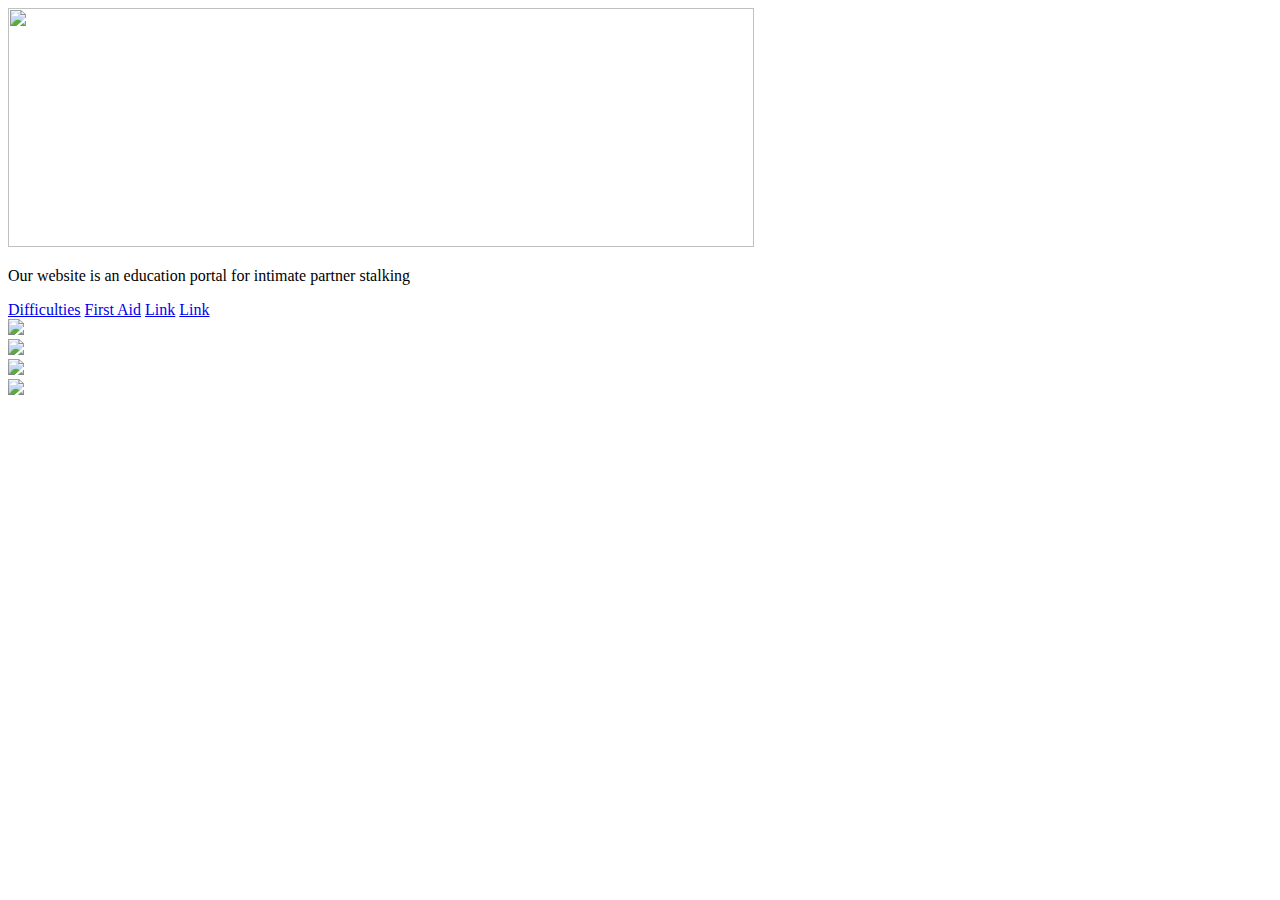
==== index.html @ b1ed4683 "changed image setup" ====
<!DOCTYPE html>
<html lang="en">

<head>
<title>Home Page</title>
<meta charset="utf-8">
<meta name="viewport" content="width=device-width, initial-scale=1">
</head>
<body>

<div class="header">
  <a href="https://www.ncsu.edu/">
    <img src="images/livingpeacefully.png" width=746 height=239>
  </a>
  <p>Our website is an education portal for intimate partner stalking</p>
</div>

<div class="topnav">
  <a href="pages/Difficulties.md">Difficulties</a>
  <a href="pages/FirstAid.md">First Aid</a>
  <a href="#">Link</a>
  <a href="#">Link</a>
</div>

<link rel = "stylesheet" type = "text/css" href = "assets/css/style.css">
  <div class="content">
    <div class="column"style="width:100%"> 
      <a href="/pages/WhatToDo.md">
        <img src="/images/prevention.png">
      </a>
    </div>
    <div class="column" style="width:100%">
      <a href="/pages/WhatToDo.md">
        <img src="/images/manifestations.png">
      </a>
    </div>
    <div class="column" style="width:100%"> 
      <a href="/pages/WhatToDo.md">
        <img src="/images/recovery.png">
      </a>
    </div>
    <div class="column" style="width:100%">
      <a href="/pages/WhatToDo.md">
        <img src="/images/taking_action.png">
      </a>
    </div>
  </div>

</body>
</html>
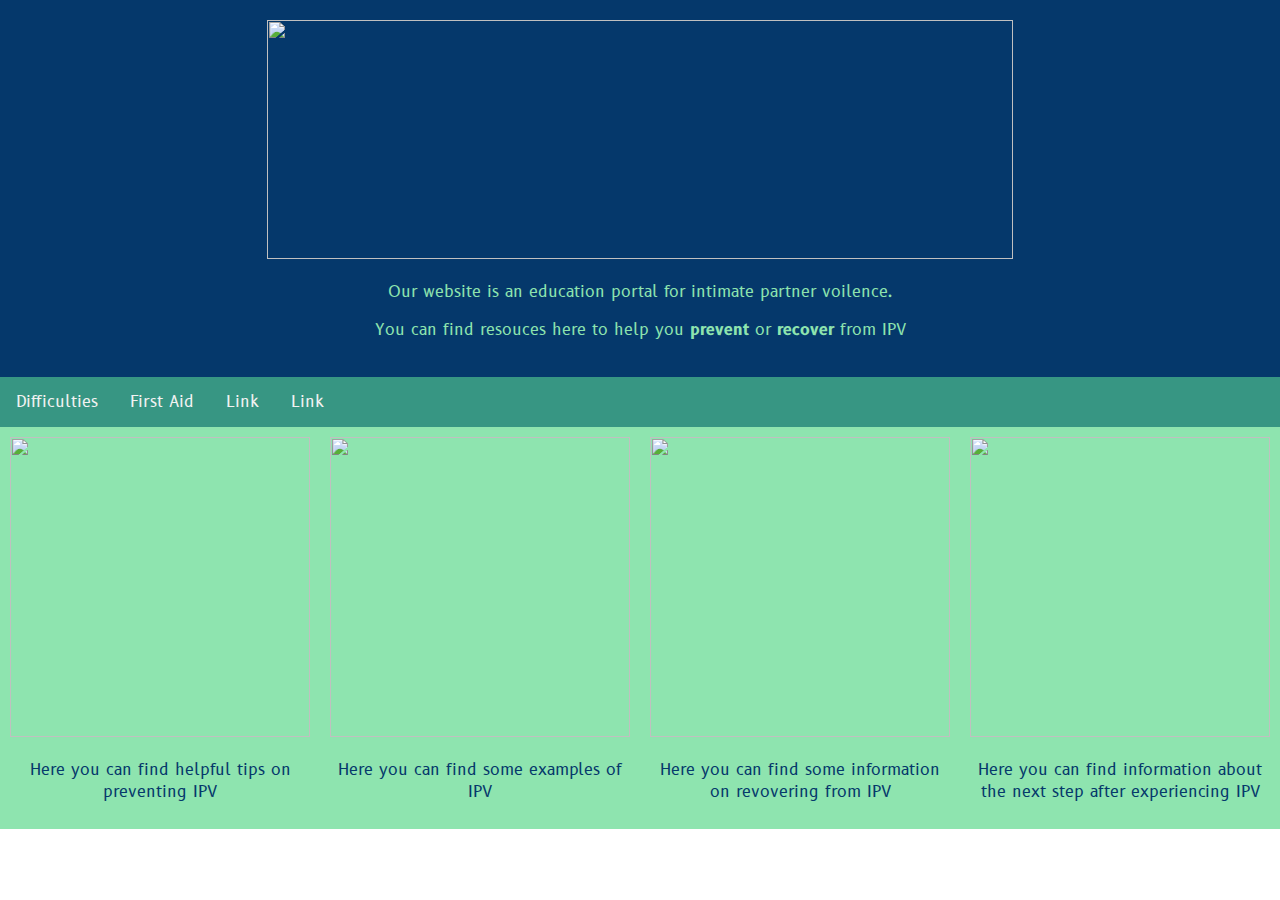
==== commit 35081207: "Changed theme color" ====
--- a/index.html
+++ b/index.html
@@ -12,7 +12,8 @@
   <a href="https://www.ncsu.edu/">
     <img src="images/livingpeacefully.png" width=746 height=239>
   </a>
-  <p>Our website is an education portal for intimate partner stalking</p>
+  <p>Our website is an education portal for intimate partner voilence.</p>
+  <p>You can find resouces here to help you <strong>prevent</strong> or <strong>recover</strong> from IPV</p>
 </div>
 
 <div class="topnav">
@@ -28,21 +29,25 @@
       <a href="/pages/WhatToDo.md">
         <img src="/images/prevention.png">
       </a>
+        <p>Here you can find helpful tips on preventing IPV</p>
     </div>
     <div class="column" style="width:100%">
       <a href="/pages/WhatToDo.md">
         <img src="/images/manifestations.png">
       </a>
+      <p>Here you can find some examples of IPV</p>
     </div>
     <div class="column" style="width:100%"> 
       <a href="/pages/WhatToDo.md">
         <img src="/images/recovery.png">
       </a>
+      <p>Here you can find some information on revovering from IPV</p>
     </div>
     <div class="column" style="width:100%">
       <a href="/pages/WhatToDo.md">
         <img src="/images/taking_action.png">
       </a>
+      <p>Here you can find information about the next step after experiencing IPV</p>
     </div>
   </div>
 
--- a/assets/css/style.css
+++ b/assets/css/style.css
@@ -0,0 +1,92 @@
+@import url('https://fonts.googleapis.com/css?family=B612&display=swap');
+
+* {
+    font-family: 'B612', sans-serif;
+    box-sizing: border-box;
+}
+
+* {
+  box-sizing: border-box;
+}
+
+
+
+body {
+  margin: 0;
+}
+
+/* Style the header */
+.header {
+  background-color: #05386b;
+  padding: 20px;
+  text-align: center;
+  color: #8ee4af;
+}
+
+/*
+/* Style the top navigation bar */
+.topnav {
+  overflow: hidden;
+  background-color: #379683;
+}
+
+/* Style the topnav links */
+.topnav a {
+  float: left;
+  display: block;
+  color: #f2f2f2;
+  text-align: center;
+  padding: 14px 16px;
+  text-decoration: none;
+}
+
+/* Change color on hover */
+.topnav a:hover {
+  background-color: #ddd;
+  color: #05386b;
+}
+
+/* Create three equal columns that floats next to each other */
+.column {
+  float: left;
+  width: 33.33%;
+  padding: 15px;
+}
+
+/* Clear floats after the columns */
+.row:after {
+  content: "";
+  display: table;
+  clear: both;
+}
+
+/* Responsive layout - makes the three columns stack on top of each other instead of next to each other */
+@media screen and (max-width:600px) {
+  .column {
+    width: 100%;
+  }
+}
+
+.content img {
+
+  width: 300px;
+  height: 300px;  
+
+}
+
+.content {
+  background-color: #8ee4af;
+  display: flex;
+  text-align: center;
+  color: #05386b;
+}
+
+.column {
+  flex: 33.33%;
+  padding: 10px;
+}
+
+#container {
+  width:100%;
+  text-align:center;
+}
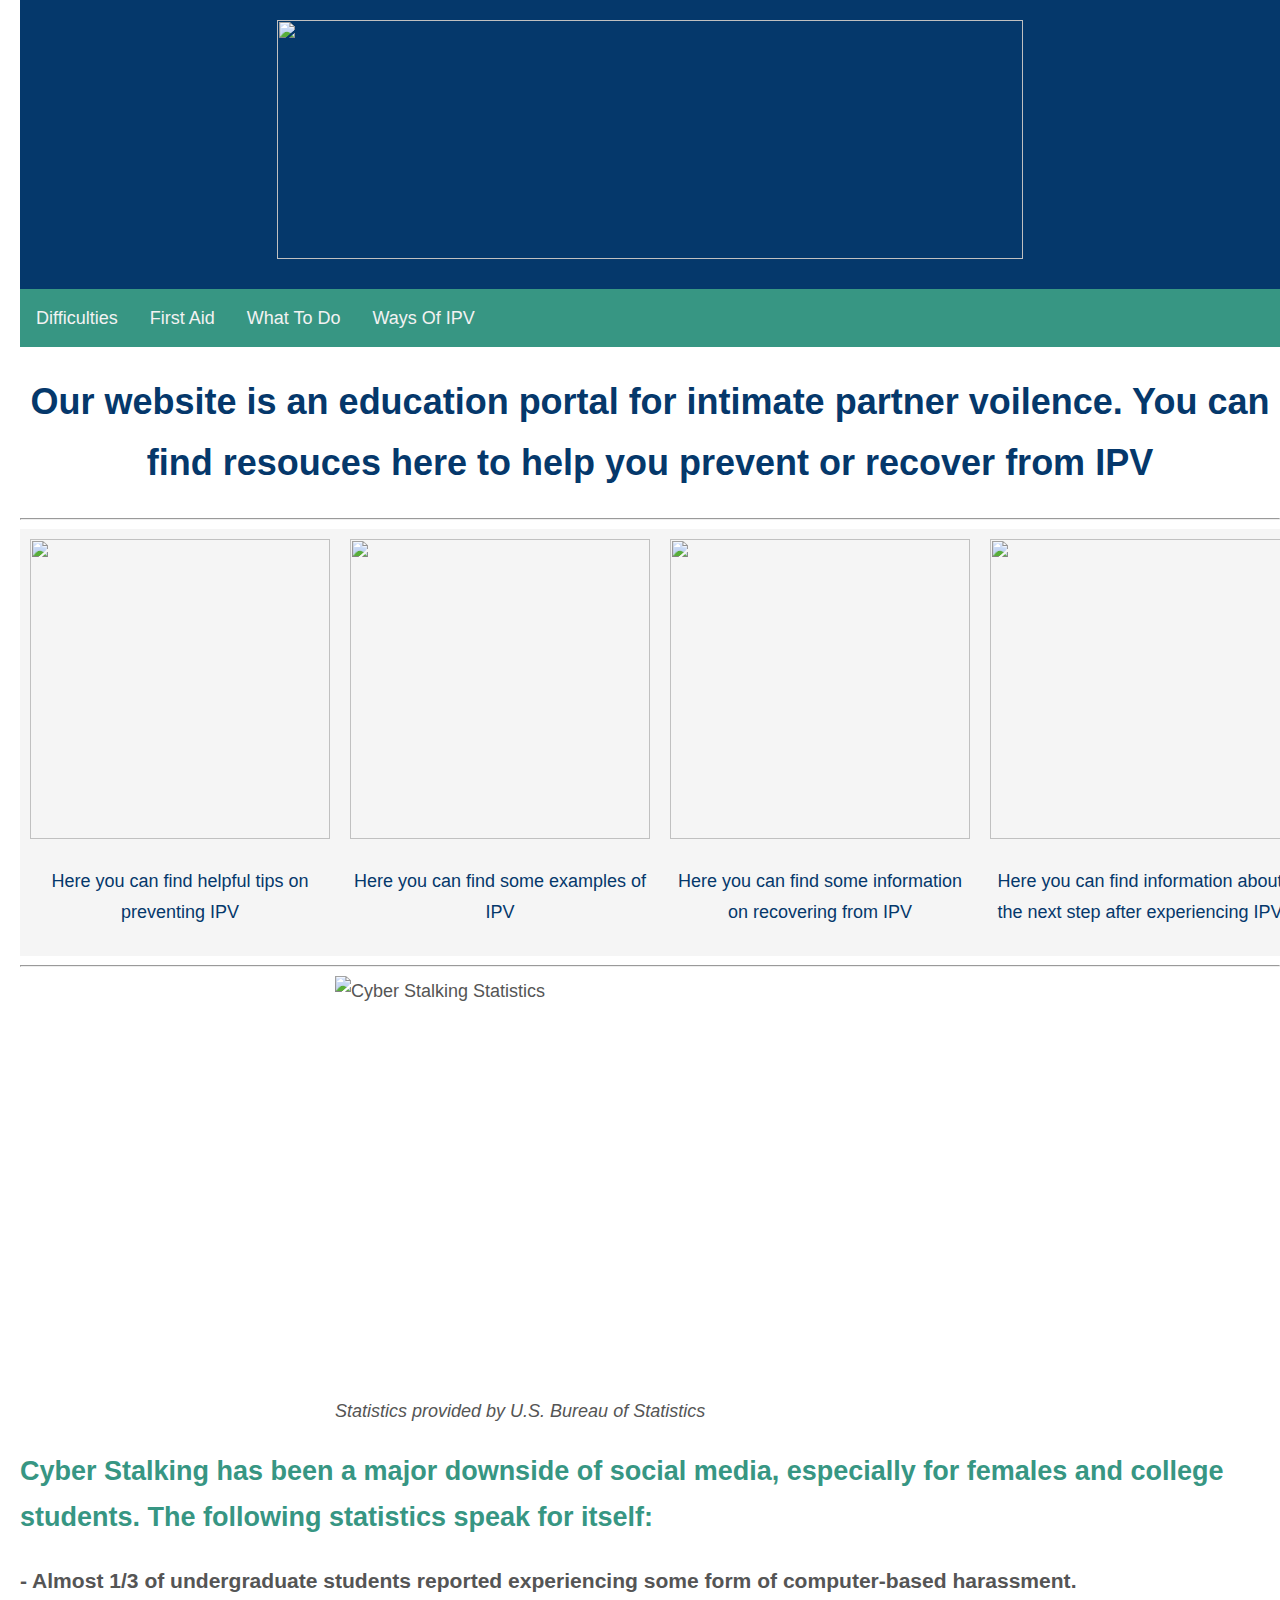
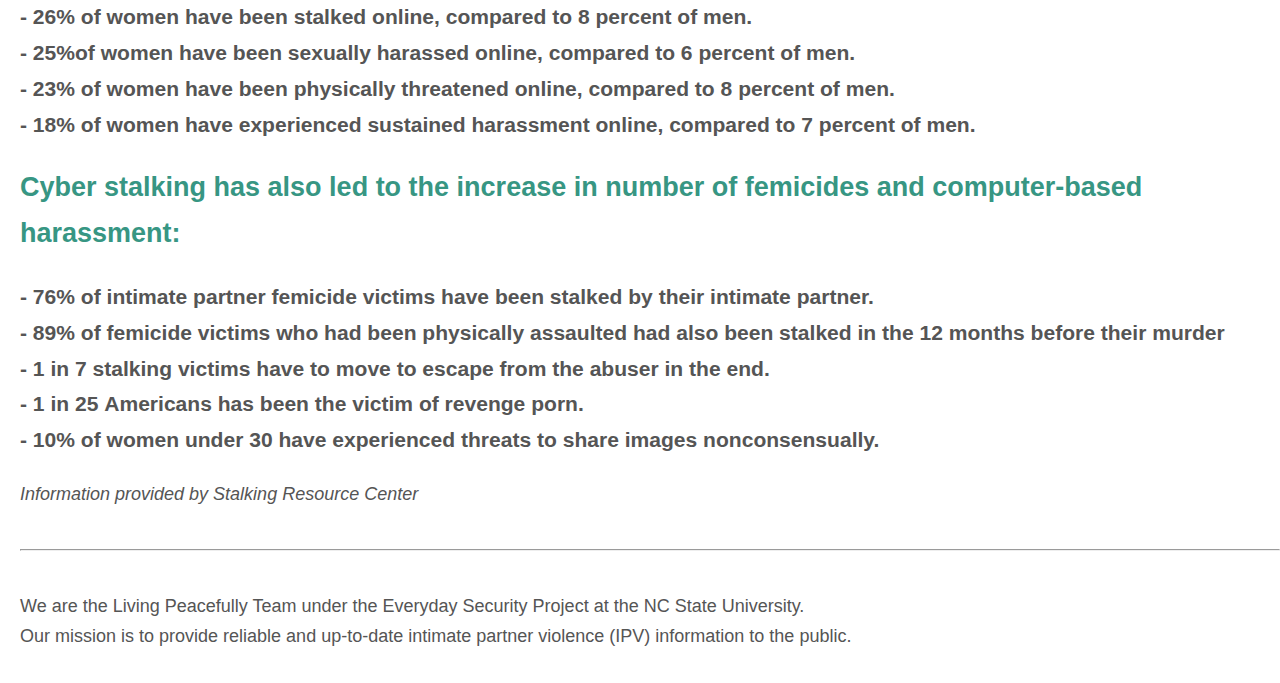
==== commit bb593964: "Added prevention page as well as the footer" ====
--- a/index.html
+++ b/index.html
@@ -6,27 +6,31 @@
 <meta charset="utf-8">
 <meta name="viewport" content="width=device-width, initial-scale=1">
 </head>
-<body>
 
 <div class="header">
   <a href="https://www.ncsu.edu/">
     <img src="images/livingpeacefully.png" width=746 height=239>
   </a>
-  <p>Our website is an education portal for intimate partner voilence.</p>
-  <p>You can find resouces here to help you <strong>prevent</strong> or <strong>recover</strong> from IPV</p>
 </div>
 
 <div class="topnav">
-  <a href="pages/Difficulties.md">Difficulties</a>
-  <a href="pages/FirstAid.md">First Aid</a>
-  <a href="#">Link</a>
-  <a href="#">Link</a>
+  <a href="/pages/Difficulties.html">Difficulties</a>
+  <a href="/pages/FirstAid.html">First Aid</a>
+  <a href="/pages/WhatToDo.html">What To Do</a>
+  <a href="/pages/WaysOfIPV.html">Ways Of IPV</a>
 </div>
 
+<body>
 <link rel = "stylesheet" type = "text/css" href = "assets/css/style.css">
+  <div>
+    <h1>
+      Our website is an education portal for intimate partner voilence. You can find resouces here to help you <strong>prevent</strong> or <strong>recover</strong> from IPV
+    </h1>
+  </div>
+  <hr>
   <div class="content">
     <div class="column"style="width:100%"> 
-      <a href="/pages/WhatToDo.md">
+      <a href="/pages/prevention_page.html">
         <img src="/images/prevention.png">
       </a>
         <p>Here you can find helpful tips on preventing IPV</p>
@@ -41,7 +45,7 @@
       <a href="/pages/WhatToDo.md">
         <img src="/images/recovery.png">
       </a>
-      <p>Here you can find some information on revovering from IPV</p>
+      <p>Here you can find some information on recovering from IPV</p>
     </div>
     <div class="column" style="width:100%">
       <a href="/pages/WhatToDo.md">
@@ -50,6 +54,44 @@
       <p>Here you can find information about the next step after experiencing IPV</p>
     </div>
   </div>
+  <hr>
+  <div>
+    <img src="images/stalkingStatistics.jpg" alt="Cyber Stalking Statistics" width = "530" height = "390" class="center" /><br>
+
+  <em class="center">Statistics provided by U.S. Bureau of Statistics</em>
+
+  <h2>Cyber Stalking has been a major downside of social media, especially for females and college students. The following statistics speak for itself:</h2>
+    <h3>
+      - Almost <strong>1/3</strong> of undergraduate students reported experiencing some form of computer-based harassment.<br>
+      - <strong>26%</strong> of women have been stalked online, compared to 8 percent of men.<br>
+      - <strong>25%</strong>of women have been sexually harassed online, compared to 6 percent of men.<br>
+      - <strong>23%</strong> of women have been physically threatened online, compared to 8 percent of men.<br>
+      - <strong>18%</strong> of women have experienced sustained harassment online, compared to 7 percent of men.<br>
+    </h3>
+
+  <h2>Cyber stalking has also led to the increase in number of femicides and computer-based harassment:</h2>
+    <h3>
+      - <strong>76%</strong> of intimate partner femicide victims have been stalked by their intimate partner.<br>
+      - <strong>89% </strong> of femicide victims who had been physically assaulted had also been stalked in the 12 months before their murder<br>
+      - <strong>1 in 7 </strong> stalking victims have to move to escape from the abuser in the end.<br>
+      - <strong> 1 in 25 </strong> Americans has been the victim of revenge porn.<br>
+      - <strong> 10% </strong> of women under 30 have experienced threats to share images nonconsensually.<br>
+      </h3>
+<em>Information provided by Stalking Resource Center</em>
+
+</div>
+
+<footer>
+  <br>
+  <hr>
+  <br>
+  <div>
+    We are the Living Peacefully Team under the Everyday Security Project at the NC State University. <br>
+    Our mission is to provide reliable and up-to-date intimate partner violence (IPV) information to the public.
+  </div>
+    
+<br>
+</footer>
 
 </body>
 </html>
--- a/assets/css/style.css
+++ b/assets/css/style.css
@@ -1,15 +1,8 @@
-@import url('https://fonts.googleapis.com/css?family=B612&display=swap');
 
 * {
-    font-family: 'B612', sans-serif;
     box-sizing: border-box;
+    image;
 }
-
-* {
-  box-sizing: border-box;
-}
-
-
 
 body {
   margin: 0;
@@ -20,10 +13,21 @@
   background-color: #05386b;
   padding: 20px;
   text-align: center;
-  color: #8ee4af;
+  color: #379683;
+  font-family: Lato,sans-serif;
+  font-size: 1.125rem;
+  font-weight: 400;
+  line-height: 1.7;
 }
 
-/*
+/* makes sure centered images are centered */
+.center {
+  display: block;
+  margin-left: auto;
+  margin-right: auto;
+  width: 50%;
+}
+
 /* Style the top navigation bar */
 .topnav {
   overflow: hidden;
@@ -75,7 +79,7 @@
 }
 
 .content {
-  background-color: #8ee4af;
+  background-color:whitesmoke;
   display: flex;
   text-align: center;
   color: #05386b;
@@ -90,3 +94,25 @@
   width:100%;
   text-align:center;
 }
+
+/* body font color as well as font */
+body {
+  font-family: Lato,sans-serif;
+  font-size: 1.125rem;
+  font-weight: 400;
+  line-height: 1.7;
+  color: #555;
+  text-align: left;
+  margin-left: 20px;
+  word-break: break-word;
+}
+
+h2 {
+  color: #379683;
+}
+
+h1 {
+  color: #05386b;
+  text-align: center;
+}
+
